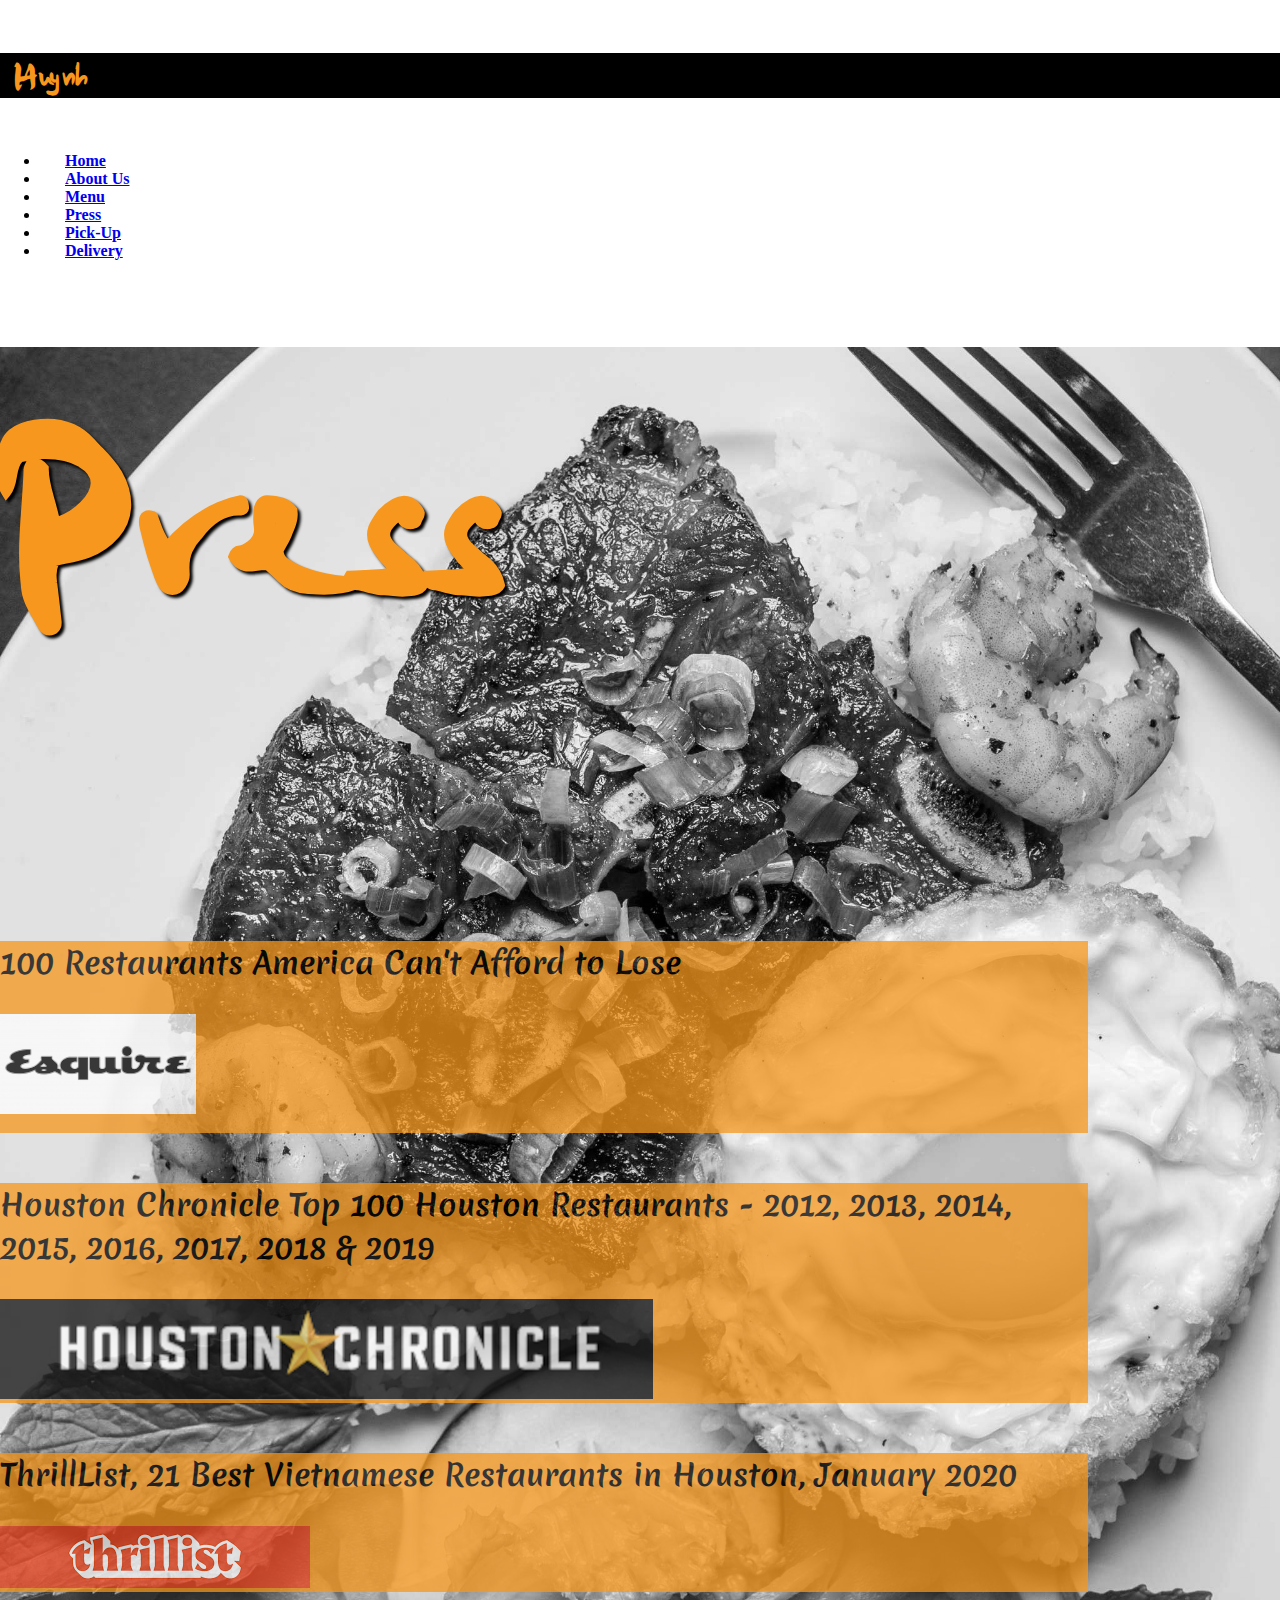
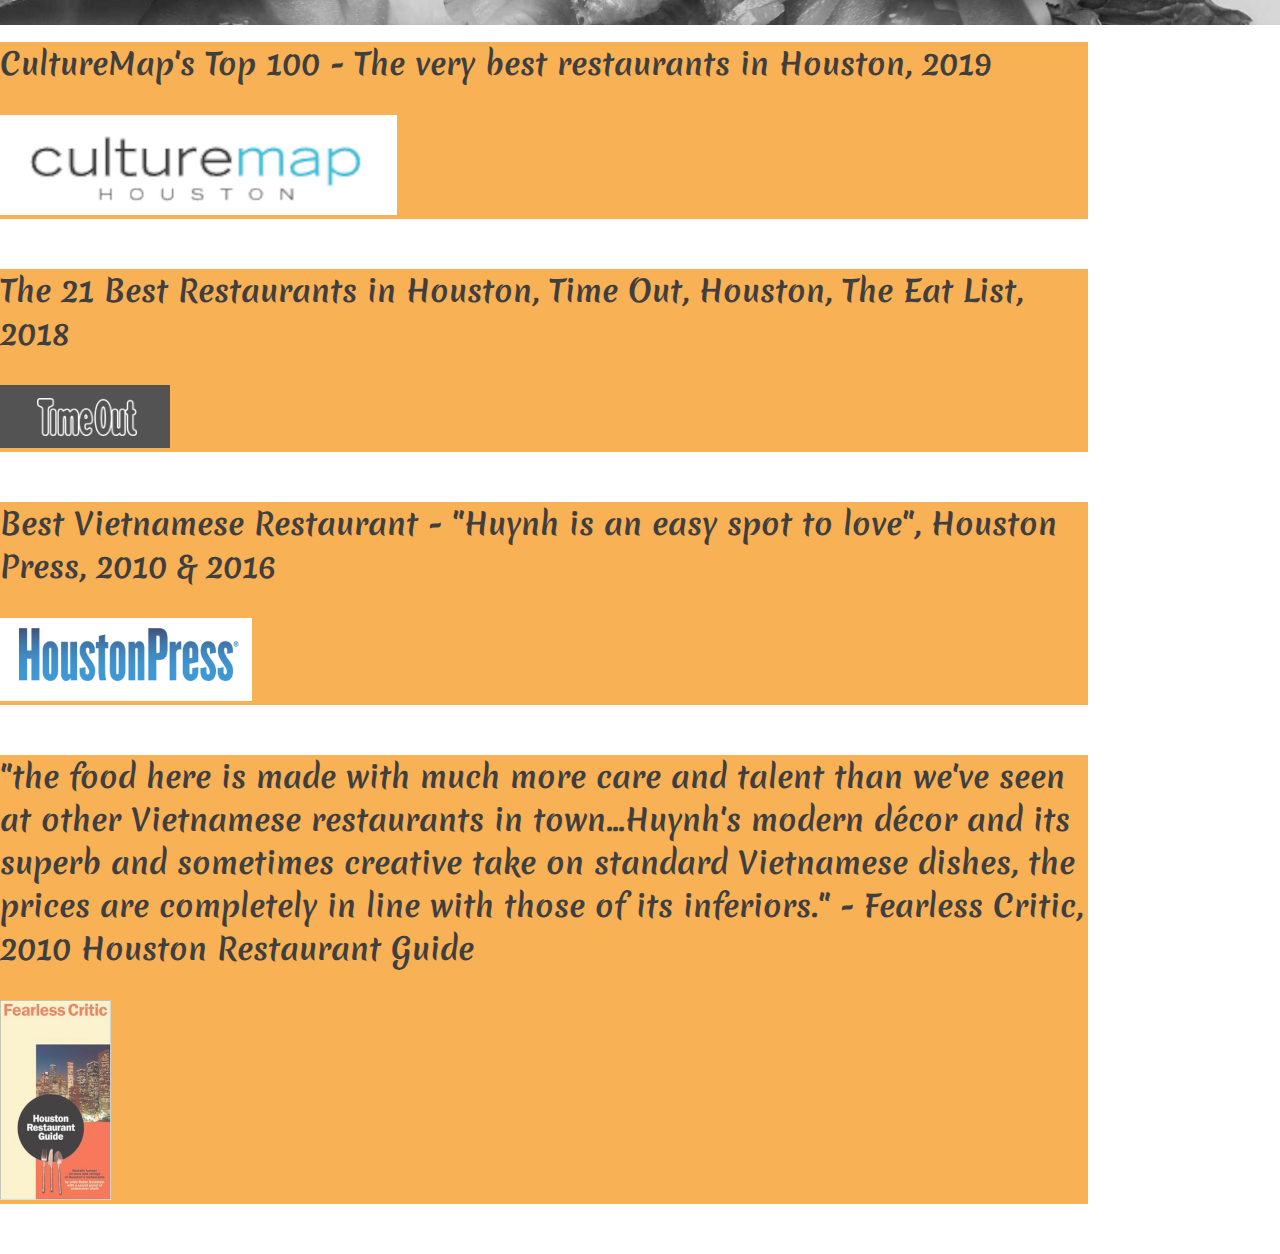
==== restaurantPage/press.html @ 63946081 "Changes to restaurant page homework" ====
<!DOCTYPE html>
<html lang="en">
<head>
    <meta charset="UTF-8">
    <meta http-equiv="X-UA-Compatible" content="IE=edge">
    <meta name="viewport" content="width=device-width, initial-scale=1.0">   
    <title>Huynh - Press</title>
    <link href="https://cdn.jsdelivr.net/npm/bootstrap@5.2.2/dist/css/bootstrap.min.css" rel="stylesheet" integrity="sha384-Zenh87qX5JnK2Jl0vWa8Ck2rdkQ2Bzep5IDxbcnCeuOxjzrPF/et3URy9Bv1WTRi" crossorigin="anonymous">
    <link rel="stylesheet" href="https://cdn.jsdelivr.net/npm/bootstrap-icons@1.5.0/font/bootstrap-icons.css">
    <link rel="stylesheet" href="style.css" /> 
</head>
<body>
    <div class="container-fluid mx-0 px-0">
        <div class="d-flex justify-content-between align-items-baseline flex-nowrap navbar-container"> 
            <h4>Huynh</h4>
            <ul class="list-inline">
                <li class="list-inline-item border-end"><a href='restaurantPage.html' class="nav-list link-light"><b>Home</b></a></li>
                <li class="list-inline-item border-end"><a href='aboutUs.html' class="nav-list link-light"><b>About Us</b></a></li>
                <li class="list-inline-item border-end"><a href='menu.html' class="nav-list link-light"><b>Menu</b></a></li>
                <li class="list-inline-item border-end"><a href='press.html' class="nav-list link-light"><b>Press</b></a></li>
                <li class="list-inline-item border-end"><a href='https://www.toasttab.com/huynh-restaurant/v3/?mode=fulfillment' class="nav-list link-light" target="_blank"><b>Pick-Up</b></a></li>
                <li class="list-inline-item"><a href='https://www.doordash.com/store/huynh-restaurant-houston-19514/'class="nav-list link-light" target="_blank"><b>Delivery</b></a></li>
            </ul>
        </div>

        <div class="d-flex justify-content-start flex-nowrap" id="press-main-container"> 
            <div class="d-flex flex-column justify-content-start align-items-center flex-nowrap bg-image p-5 text-center rounded" id="press-secondary-container"> 
                    <h2>Press</h2>
                   <div class="review-column"> 
                        <h3>100 Restaurants America Can't Afford to Lose</h3>
                        <a href="https://www.esquire.com/food-drink/restaurants/a34864761/restaurants-america-covid-19-pandemic-service-industry/" target="_blank"><img src="logos/esquire-logo.png" class="press-img" style="margin-bottom: 15px;" /></a>
                   </div>
                   <div class="review-column"> 
                        <h3>Houston Chronicle Top 100 Houston Restaurants - 2012, 2013, 2014, 2015, 2016, 2017, 2018 & 2019</h3>
                        <img src="logos/houston-chronicle.jpg" class="press-img"></a>
                   </div>
                   <div class="review-column"> 
                        <h3>ThrillList, 21 Best Vietnamese Restaurants in Houston, January 2020</h3>
                        <img src="logos/thrillist-logo.png" class="press-img"></a>
                    </div>
                    <div class="review-column">
                        <h3>CultureMap's Top 100 - The very best restaurants in Houston, 2019</h3>
                        <img src="logos/culturemap-logo.jpg" class="press-img"></a>
                    </div>
                    <div class="review-column">
                        <h3>The 21 Best Restaurants in Houston, Time Out, Houston, The Eat List, 2018</h3>
                        <img src="logos/time-out-logo.jpg" class="press-img"></a>
                    </div>
                    <div class="review-column">
                        <h3>Best Vietnamese Restaurant - "Huynh is an easy spot to love", Houston Press, 2010 & 2016</h3>
                        <img src="logos/houston-press-logo.jpg" class="press-img"></a>
                    </div>
                    <div class="review-column">
                        <h3>"the food here is made with much more care and talent than we've seen at other Vietnamese restaurants in town...Huynh's modern décor and its superb and sometimes creative take on standard Vietnamese dishes, the prices are completely in line with those of its inferiors." - Fearless Critic, 2010 Houston Restaurant Guide</h3>
                        <img src="logos/fearless-critic.jpg" class="press-img"></a>
                    </div>
               </div>
            </div>
        </div>
    </div>
</body>
</html>
---- restaurantPage/style.css ----
@import url('https://fonts.googleapis.com/css2?family=Merienda&display=swap');
@font-face {
    font-family: 'Samurai Warrior';
    src: url('SamuraiWarrior.woff2') format('woff2'),
        url('SamuraiWarrior.woff') format('woff'),
        url('SamuraiWarrior.ttf') format('truetype');
    font-weight: normal;
    font-style: normal;
    font-display: swap;
}

/** {
    border: 1px solid red;
}*/
body {
    box-sizing: border-box;
    margin: 0; padding: 0;
}

h1 {
    font-family: 'Samurai Warrior';
    color: #f7971e;
    font-size: 500px;
	text-shadow:
       3px 3px 3px #000;
     /*-1px -1px 0 #000,  
      1px -1px 0 #000,
      -1px 1px 0 #000,
       1px 1px 0 #000;	*/
}

h2 {
    font-family: 'Samurai Warrior';
    color: #f7971e;
    font-size: 300px;
	text-shadow:
       3px 3px 3px #000;
     /*-1px -1px 0 #000,  
      1px -1px 0 #000,
      -1px 1px 0 #000,
       1px 1px 0 #000;	*/
}


h3 {
    font-family: 'Merienda', cursive;
    font-size: 30px; 
    font-weight: 700;
    text-shadow:
       1px 1px 1px #f7971e;
     /*-1px -1px 0 white,  
      1px -1px 0 white,
      -1px 1px 0 white
       1px 1px 0 white;*/	
}

h4 {
    font-family: 'Samurai Warrior';
    color: #f7971e;
    font-size: 40px;
    margin-left: 15px;
}

.btn-orange {
    background-color: #f7971e;
    color: white;
    margin-top: 5px;
    margin-bottom: 5px;
}

.btn-info:hover {
    background-color: transparent;
    border-color: black;
}

.btn-info {
    border-color: #f7971e;
}

.navbar-container {
    height:5vh; 
    background-color: black;
}

.nav-list {
    margin-left: 25px;
    margin-right: 25px;
}
.main-container {
    height:93vh;
}
.main-secondary-container {
    height:93vh;
}

#main-page-content {
    height: 100%; 
    width: 85%; 
    background-image: url('images/bamboo3.jpg'); 
    background-repeat: no-repeat; 
    background-position: center; 
    background-size: 40%
}

#about-us-banner {
    background-image: url('images/aboutUs6.jpg'); 
    background-repeat: no-repeat; 
    background-position: cover; 
    background-size: 100%; 
    background-attachment: fixed; 
    height: 400px;
} 

#about-us-img3 {
    margin: 50px 10px 0 10px;
}

#about-us-img1 {
    margin: 50px 10px 10px 10px; 
    width: 800px; 
    height: auto;
}

#press-main-container {
    height:93%;
}

#press-secondary-container {
    margin-top: 0px; 
    height: 100%; 
    width: 100%; 
    background-image: url('images/food2.jpg'); 
    background-repeat: no-repeat; 
    background-position: cover; 
    background-size: 100%
}

.review-column {
    width: 85%; 
    height: auto; 
    opacity: 75%; 
    background-color: #f7971e; 
    margin-bottom: 50px;
}

.menu-main-container {
    height:93vh;
}

.menu-secondary-container {
    height: 100%; 
    width: 100%; 
    background-image: url('images/food1.jpg'); 
    background-repeat: no-repeat; 
    background-position: cover; 
    background-size: 100%;
}

.menu-doc {
    width: 45%; 
    height: 100%;
}

@media only screen and (max-width: 300px) {
    h1 {
        font-size: 100px;
        text-shadow: 1px 1px 1px #000;
    }
    h2 {
        font-size: 100px;
        text-shadow: 1px 1px 1px #000;
    }
    h3 {
        font-size: 15px; 
    }

    h4 {
        font-size: 20px;
        margin-left: 5px;
    }

    .list-inline {
        font-size: 8px;
    }

    .btn-orange {
        font-size: 9px;
        margin-top: 5px;
    }

    .nav-list {
        margin: 2px;
    }

    .menu-secondary-container {
        flex-direction: column;
    }

    .menu-doc {
        width: 90%;
    }

    .press-img {
        width: 50px;
    }
}

@media only screen and (min-width: 301px) and (max-width: 480px) {
    h1 {
        font-size: 100px;
        text-shadow: 1px 1px 1px #000;
    }
    h2 {
        font-size: 100px;
        text-shadow: 1px 1px 1px #000;
    }
    h3 {
        font-size: 15px; 
    }

    h4 {
        font-size: 20px;
        margin-left: 5px;
    }

    .list-inline {
        font-size: 9px;
    }

    .btn-orange {
        font-size: 9px;
        margin-top: 5px;
    }

    .nav-list {
        margin: 2px;
    }

    .menu-secondary-container {
        flex-direction: column;
    }

    .menu-doc {
        width: 90%;
    }

    .press-img {
        width: 100px;
    }
}

@media only screen and (min-width: 481px) and (max-width: 540px) {
    h1 {
        font-size: 200px;
        text-shadow: 1px 1px 1px #000;
    }

    h2 {
        font-size: 200px;
        text-shadow: 1px 1px 1px #000;
    }

    h4 {
        font-size: 20px;
        margin-left: 5px;
    }

    .btn-orange {
        margin-top: 5px;
    }

    .list-inline {
        font-size: 11px;
    }

    .btn-orange {
        font-size: 9px;
        margin-top: 5px;
    }

    .nav-list {
        margin: 2px;
    }

    .menu-secondary-container {
        flex-direction: column;
    }

    .menu-doc {
        width: 90%;
    }
}



@media only screen and (min-width: 541px) and (max-width: 950px) {
    h1 {
        font-size: 250px;
        text-shadow: 1px 1px 1px #000;
    }

    h1 {
        font-size: 150px;
        text-shadow: 1px 1px 1px #000;
    }

    .btn-orange {
        margin-top: 5px;
    }
    
}
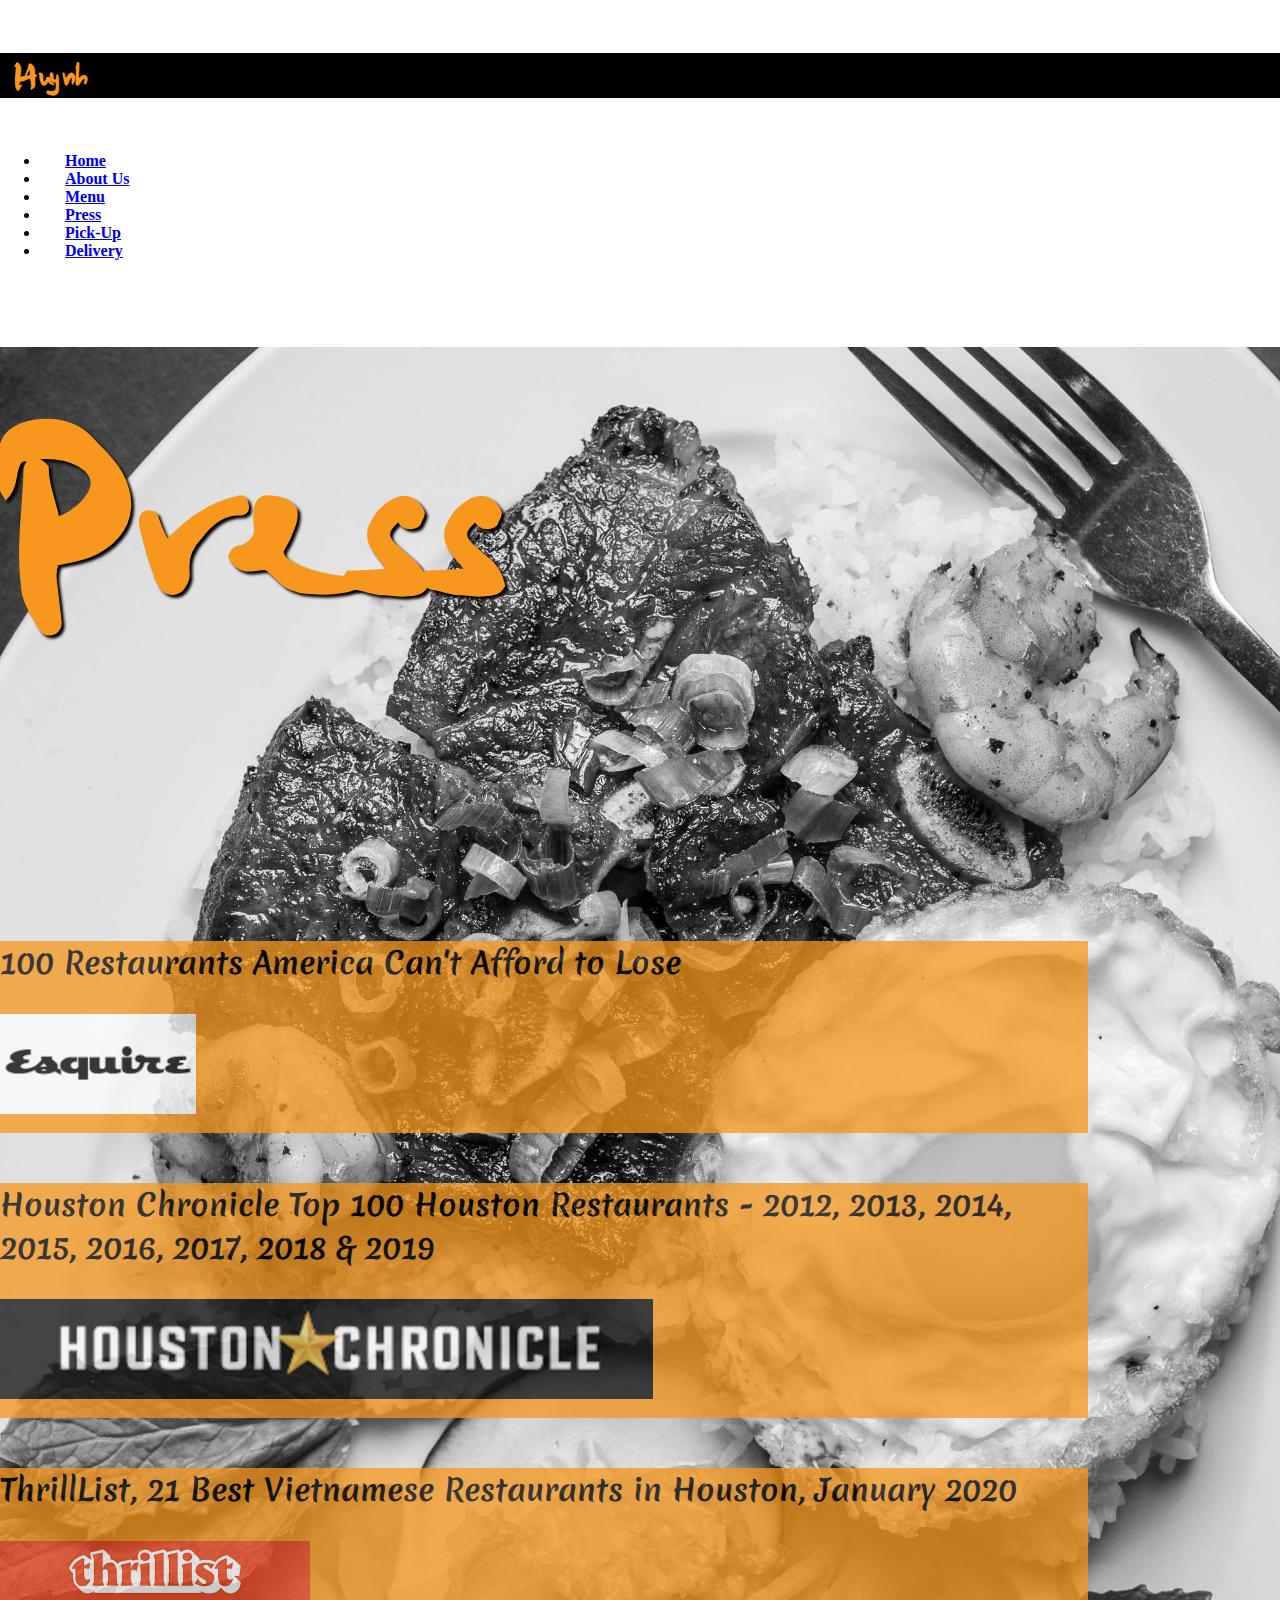
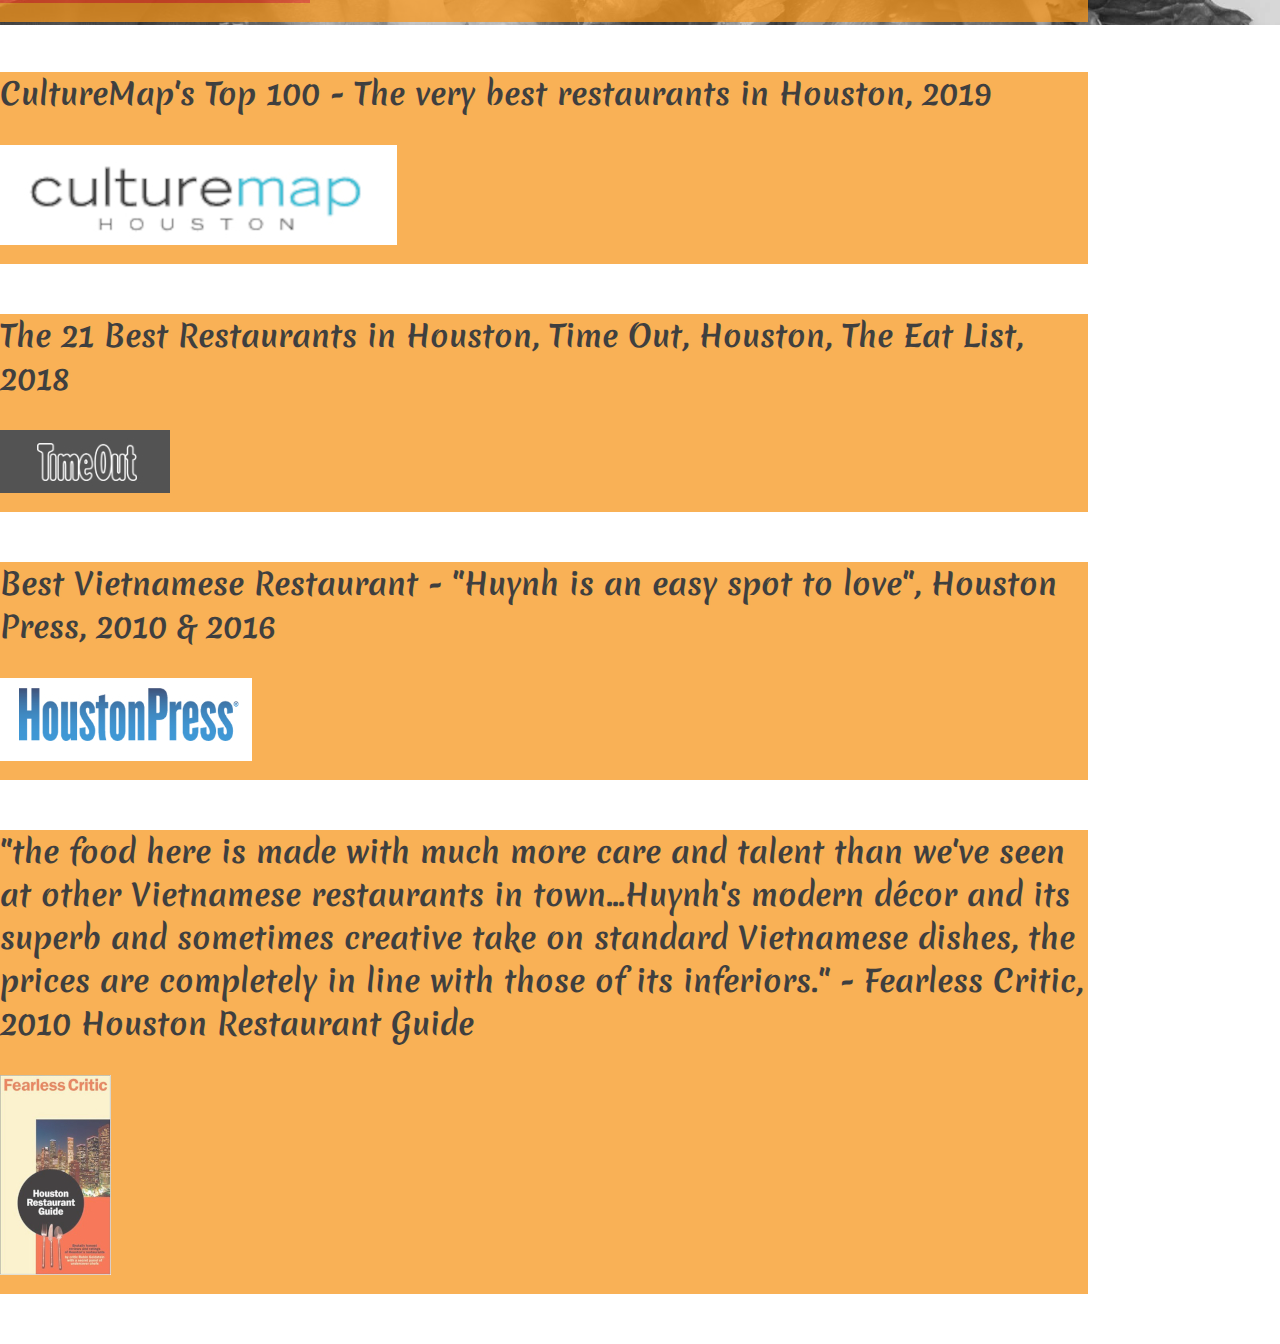
==== commit 86b29279: "Changes to restaurant homework - press page" ====
--- a/restaurantPage/press.html
+++ b/restaurantPage/press.html
@@ -28,7 +28,7 @@
                     <h2>Press</h2>
                    <div class="review-column"> 
                         <h3>100 Restaurants America Can't Afford to Lose</h3>
-                        <a href="https://www.esquire.com/food-drink/restaurants/a34864761/restaurants-america-covid-19-pandemic-service-industry/" target="_blank"><img src="logos/esquire-logo.png" class="press-img" style="margin-bottom: 15px;" /></a>
+                        <a href="https://www.esquire.com/food-drink/restaurants/a34864761/restaurants-america-covid-19-pandemic-service-industry/" target="_blank"><img src="logos/esquire-logo.png" class="press-img" /></a>
                    </div>
                    <div class="review-column"> 
                         <h3>Houston Chronicle Top 100 Houston Restaurants - 2012, 2013, 2014, 2015, 2016, 2017, 2018 & 2019</h3>
--- a/restaurantPage/style.css
+++ b/restaurantPage/style.css
@@ -161,6 +161,10 @@
     height: 100%;
 }
 
+.press-img {
+    margin-bottom: 15px;
+}
+
 @media only screen and (max-width: 300px) {
     h1 {
         font-size: 100px;
